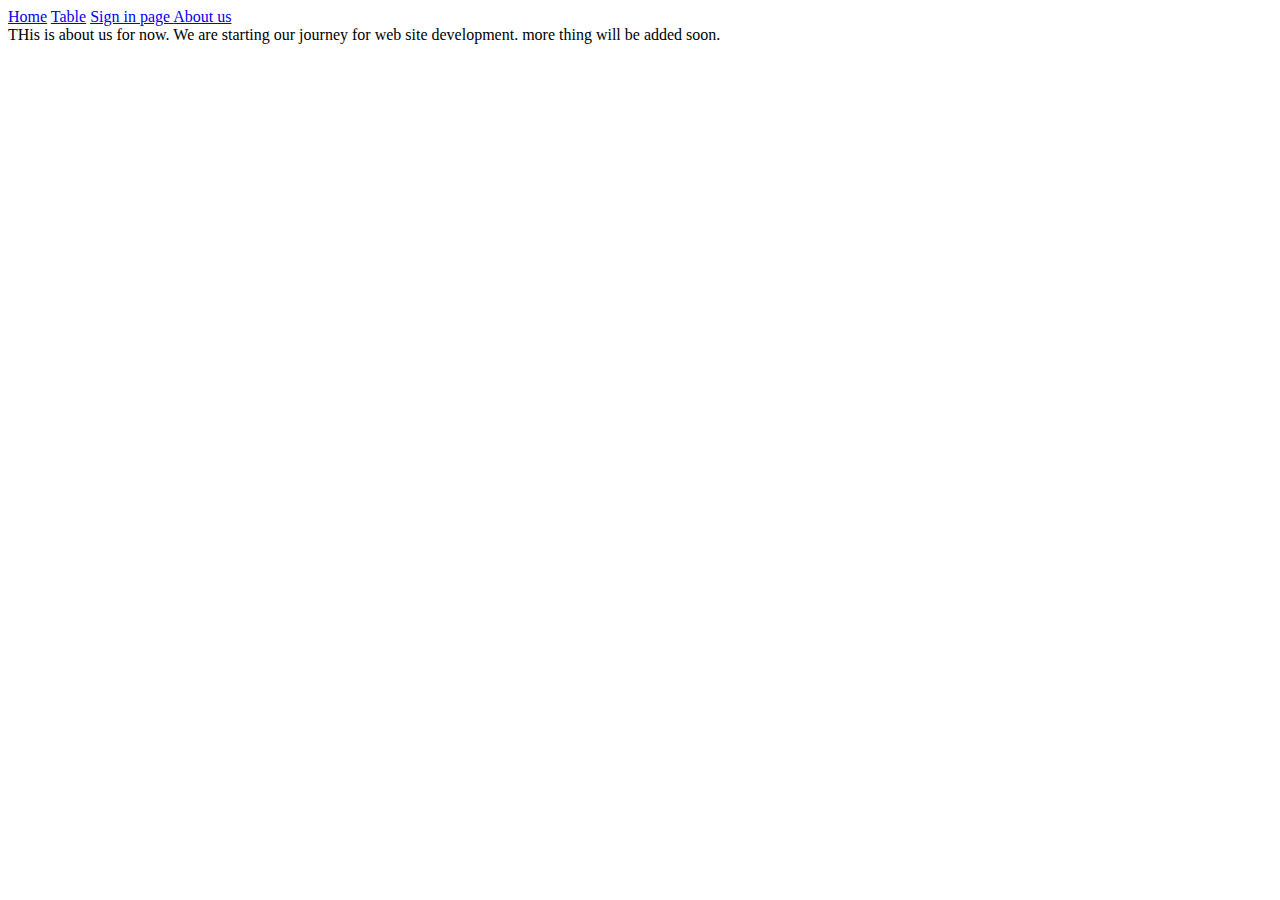
==== aboutus.html @ 34225d52 "initial html" ====
<!DOCTYPE html>
<html lang="en">
<head>
    <meta charset="UTF-8">
    <meta http-equiv="X-UA-Compatible" content="IE=edge">
    <meta name="viewport" content="width=device-width, initial-scale=1.0">
    <title>about us </title>
    
</head>
<body>
    <a href="index.html">Home</a>
    <a href="Table.html">Table</a>
    <a href="sign_up.html" >Sign in page </a>
    <a href="aboutus.html" >About us </a>
    <br>
    
    THis is about us for now. We are starting our journey for web site development. more thing will be added soon. 

</body>
</html>
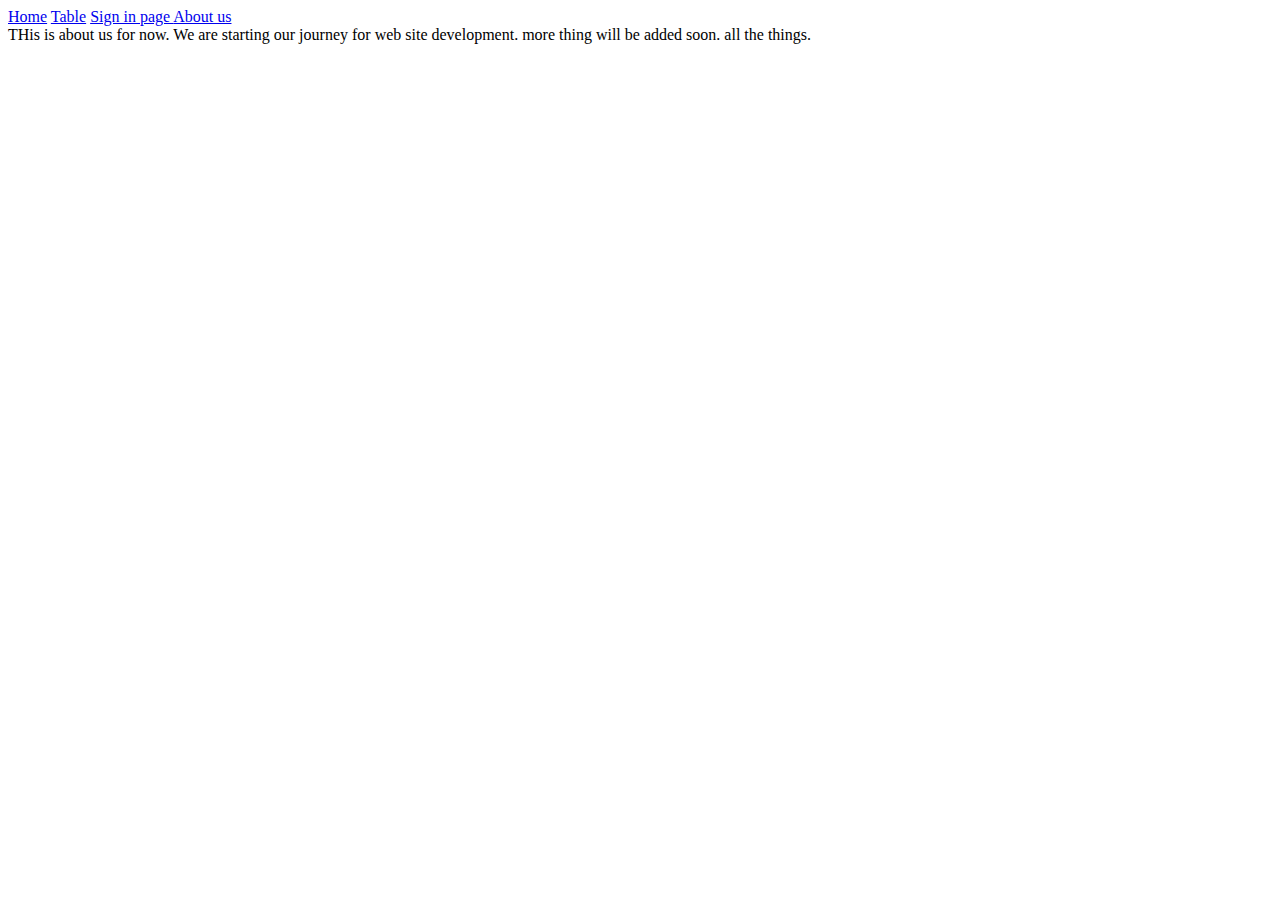
==== commit b3cad2db: "change" ====
--- a/aboutus.html
+++ b/aboutus.html
@@ -14,7 +14,7 @@
     <a href="aboutus.html" >About us </a>
     <br>
     
-    THis is about us for now. We are starting our journey for web site development. more thing will be added soon. 
+    THis is about us for now. We are starting our journey for web site development. more thing will be added soon. all the things. 
 
 </body>
 </html>